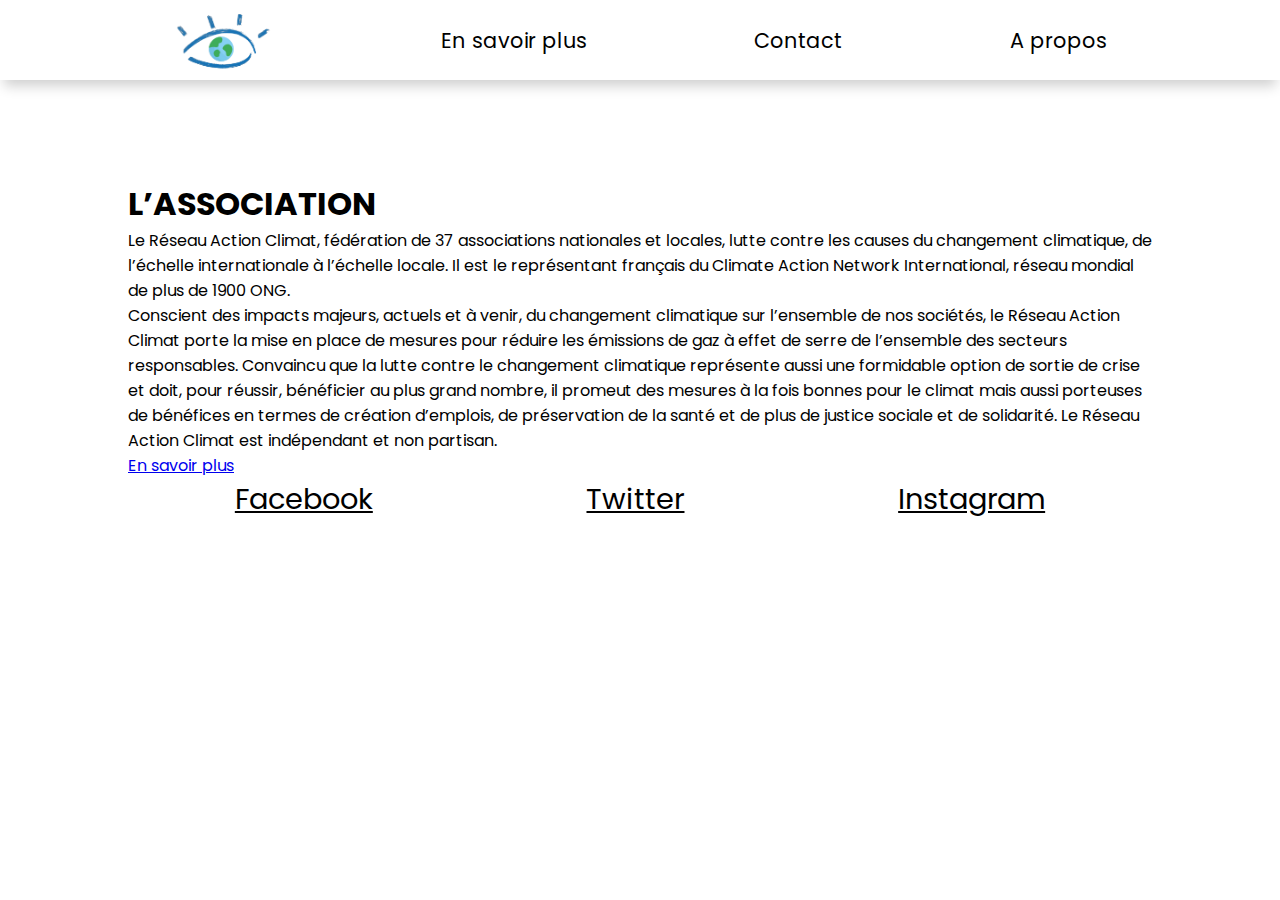
==== contact.html @ 3f812fae ":rocket:" ====
<!DOCTYPE html>
<html lang="fr">
<head>
    <meta charset="UTF-8">
    <meta name="viewport" content="width=device-width, initial-scale=1.0">
    <link rel="stylesheet" href="./src/styles/index.css">
    <link rel="stylesheet" href="src/styles/propos-contact.css">
    <title>Contact</title>
</head>
<body>
    <nav>
        <a href="index.html"><img src="./src/assets/logo.png" alt="logo" id="logo"></a>
        <a href="index.html#plus">En savoir plus</a>
        <a href="contact.html">Contact</a>
        <a href="propos.html">A propos</a>
    
    </nav>
    <main>
        <h1>L’ASSOCIATION</h1>
        <p>Le Réseau Action Climat, fédération de 37 associations nationales
            et locales, lutte contre les causes du changement climatique, de
            l’échelle internationale à l’échelle locale. Il est le représentant
            français du Climate Action Network International, réseau mondial
            de plus de 1900 ONG. <br>
            Conscient des impacts majeurs, actuels et à venir, du changement climatique sur
            l’ensemble de nos sociétés, le Réseau Action Climat porte la mise en place de
            mesures pour réduire les émissions de gaz à effet de serre de l’ensemble des
            secteurs responsables. Convaincu que la lutte contre le changement climatique
            représente aussi une formidable option de sortie de crise et doit, pour réussir,
            bénéficier au plus grand nombre, il promeut des mesures à la fois bonnes pour le
            climat mais aussi porteuses de bénéfices en termes de création d’emplois, de
            préservation de la santé et de plus de justice sociale et de solidarité.
            Le Réseau Action Climat est indépendant et non partisan.</p>
            <p><a href="https://reseauactionclimat.org/association">En savoir plus</a></p>
            <div class="contact">
                <p><a href="https://fr-fr.facebook.com/ReseauActionClimat/">Facebook</a></p>
                <p><a href="https://twitter.com/racfrance">Twitter</a></p>
                <p><a href="https://www.instagram.com/reseauactionclimat/">Instagram</a></p>
            </div>

    </main>
</body>
</html>
---- src/styles/index.css ----
/* Importation Police Google Font */

@import url('https://fonts.googleapis.com/css2?family=Poppins:wght@600&display=swap');
/* font-family: 'Poppins', sans-serif; */

*{
    font-family: 'Poppins', sans-serif;
    box-sizing: border-box;
    margin: 0;
    padding: 0;
}


html{
    scroll-behavior: smooth;
    height: fit-content;
    padding-bottom: 50px;
}

nav{
    padding: 10px 5px;
    width: 100%;
    height: 80px;
    text-align: center;
    position: sticky;
    box-shadow: 0px 10px 12px -4px rgba(0,0,0,0.19);
    display: flex;
    justify-content: space-evenly;
    align-items: center;
}

nav a {
    color: black;
    font-size: 1.3em;
    text-decoration: none;
    display: flex;
    align-items: center;
    transition: 0.5s;
}

nav a:hover {
    scale: 1.1;
    color: #3EAD5A;
}

#logo{
    width: 100px;
}

/* Header section */

header{
    width: 100%;
    position: relative;
    height: 95vh;
}

header > h1{
    position: absolute;
    top: 125px;
    left: 125px;
    font-size: 6em;
    color: black;
    font-weight: 600;
    max-width: 900px;
    line-height: 1.2;
}
header > h1 > span{
    color: #60B6FF;
}

header a{
    transition: 0.5s;
}

header > a.start{
    position: absolute;
    top: 375px;
    left: 125px;
    background-color: #60B6FF;
    padding: 15px 35px;
    border-radius: 58px;
    font-size: 1.7em;
    color: aliceblue;
    border: none;
    text-decoration: none;
}

header > a.start:hover{
    background-color: #4F9BFF;
}

header a:hover{
    cursor: pointer;
    scale: 1.1;
}

#illustration-header{
    width: 35%;
    position: absolute;
    top: 75px;
    right: 50px;

}   

#appel-scroll-header{
    position: absolute;
    bottom: 150px;
    left: 50%;
    animation: call_to_scroll 1s infinite;
}

#plus{
    padding-top: 20px;
}

@keyframes call_to_scroll{
    0%{
        transform: translateY(0px);
    }
    25%{
        transform: translateY(0px);
    }
    50%{
        transform: translateY(10px);
    }
    75%{
        transform: translateY(10px);
    }
    100%{
        transform: translateY(0px);
    }
}

/* titre de la section */
h2 {
    max-width: 800px;
    margin: 15px auto;
    text-align: center;
    border: solid 1px black;
    height: 50px;
    padding: 10px 10px;
    border-radius: 100px;
    position: relative;
}

h2::before {
    content: "";
    display: block;
    width: 150px;
    height: 90px;
    background-image: url(../assets/logo.png);
    background-size: cover;
    background-position: center;
    position: absolute;
    top: -21px;
    left: -25px;
    scale: 0.4;
}

h2::after {
    content: "";
    display: block;
    width: 150px;
    height: 85px;
    background-image: url(../assets/feuille.png);
    background-size: cover;
    background-position: center;
    position: absolute;
    top: -36px;
    right: -70px;
    scale: 0.7;

}



/*Slider */

.hiddenbox {
    overflow: hidden;
    margin-top: 75px;
    padding-top: 90px;
    position: relative;
}

.slider {
    display: flex;
    align-items: center;
    margin: 0;
    position: relative;
    gap: 50px;
    left: 75px;
    transition: 1s;
}

.slide {
    width: 350px;

    height: 850px;

    border: solid 2px black;
    border-radius: 25px;
    padding: 10px 25px;
    flex-shrink: 0;
    position: relative;
}

.slide h3 {
    text-align: center;
    margin-bottom: 35px;
    margin-top: 60px;
}

.slide::after {
    content: "";
    display: block;
    width: 500px;
    height: 500px;
    background-size: cover;
    background-position: center;
    position: absolute;
    top: -275px;
    right: -75px;
    scale: 0.25;
    /* z-index: 3000000; */
}

.slide:nth-child(1)::after {
    background-image: url(../assets/nucleaire.png);
}

.slide:nth-child(2)::after {
    background-image: url(../assets/pollution.png);
}

.slide:nth-child(3)::after {
    background-image: url(../assets/achat.png);
}

.slide:nth-child(4)::after {
    background-image: url(../assets/technologie.png);
}

.slide:nth-child(5)::after {
    background-image: url(../assets/cycle_naturel.png);
}

.slide:nth-child(6)::after {
    background-image: url(../assets/scientifique.png);
}

.slide:nth-child(7)::after {
    background-image: url(../assets/irreversible.png);
}

.slide:nth-child(8)::after {
    background-image: url(../assets/actions_individuelles.png);
}

.hiddenbox .left {
    position: absolute;
    rotate: 90deg;
    left: 10px;
    top: 55%;
    transform: translateY(-50%);
    transition: 0.5s;
    z-index: 2;
}

.hiddenbox .right {
    position: absolute;
    rotate: -90deg;
    right: 10px;
    top: 55%;
    transform: translateY(-50%);
    transition: 0.5s;
    z-index: 2;
}

.hiddenbox .left:hover, .hiddenbox .right:hover {
    cursor: pointer;
    scale: 1.1;
}

@media screen and (max-width: 1500px) {
    #illustration-header {
        display: none;
    }        
}

@media screen and (max-width: 990px) { 
    header > a.start {
        top: 500px;
    }   
}

.animate-on-scroll {
    opacity: 0;
    transform: translateY(50px);
    transition: opacity 0.3s ease-in-out, transform 0.3s ease-in-out;
  }
  .animate-on-scroll.is-visible {
    opacity: 1;
    transform: translateY(0);
  }
---- src/styles/propos-contact.css ----
main{
    padding-left: 10%;
    padding-right: 10%;
    padding-top: 100px;
}

.contact{
    display: flex;
    justify-content: space-around;
}

.contact a{
    font-size: 1.8rem;
    color: black;
}
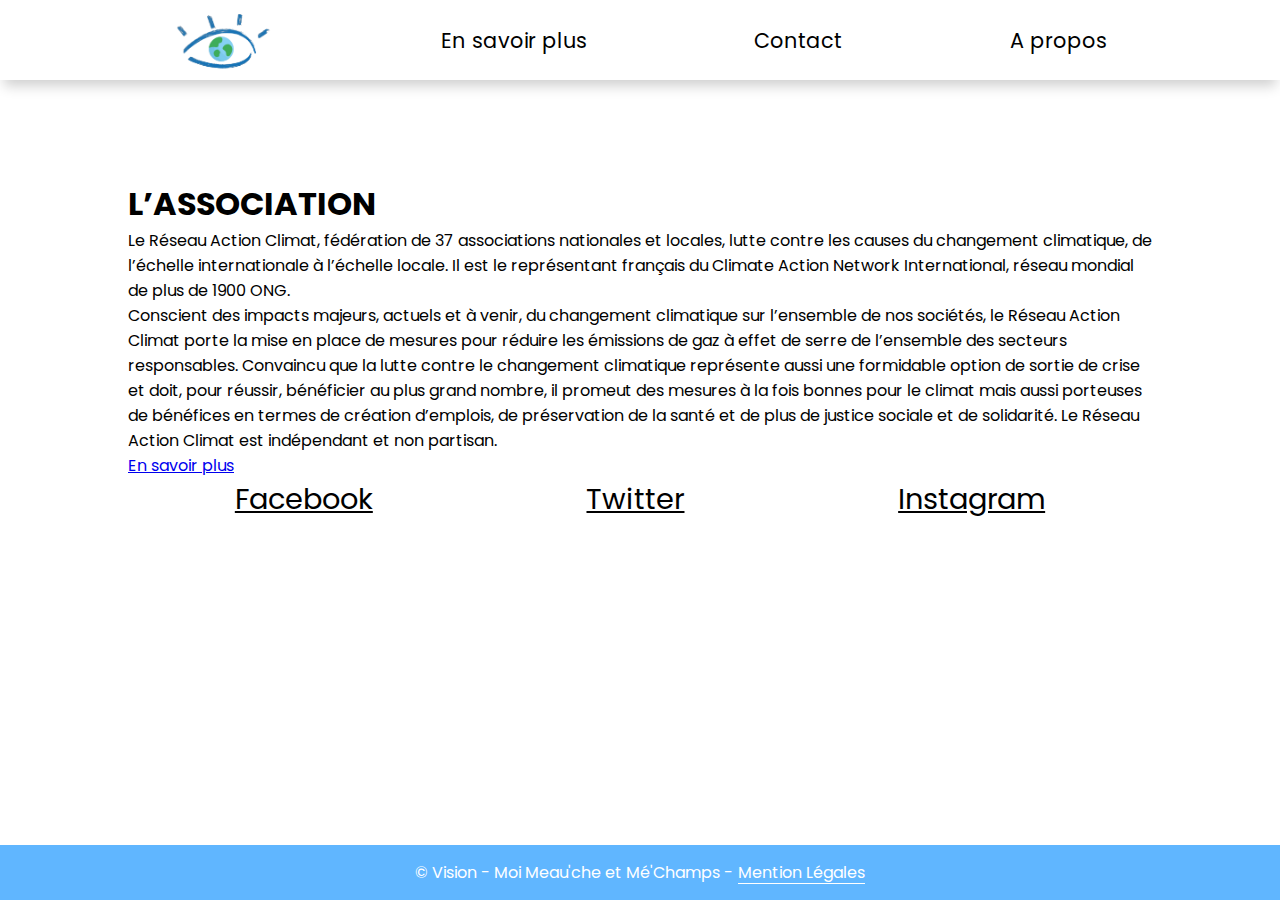
==== commit 2860e42e: ":rocket:" ====
--- a/contact.html
+++ b/contact.html
@@ -5,6 +5,7 @@
     <meta name="viewport" content="width=device-width, initial-scale=1.0">
     <link rel="stylesheet" href="./src/styles/index.css">
     <link rel="stylesheet" href="src/styles/propos-contact.css">
+    <link rel="stylesheet" href="/src/styles/footer.css">
     <title>Contact</title>
 </head>
 <body>
@@ -39,5 +40,8 @@
             </div>
 
     </main>
+    <footer>
+        © Vision - Moi Meau'che et Mé'Champs - <a href="mention.html">Mention Légales</a>
+    </footer>
 </body>
 </html>--- a/src/styles/index.css
+++ b/src/styles/index.css
@@ -15,7 +15,6 @@
 html{
     scroll-behavior: smooth;
     height: fit-content;
-    padding-bottom: 50px;
 }
 
 nav{
--- a/src/styles/propos-contact.css
+++ b/src/styles/propos-contact.css
@@ -12,4 +12,9 @@
 .contact a{
     font-size: 1.8rem;
     color: black;
+}
+
+footer{
+    position: absolute;
+    bottom: 0;
 }--- a/src/styles/footer.css
+++ b/src/styles/footer.css
@@ -0,0 +1,20 @@
+html,body {
+    margin: 0;
+}
+footer {
+    margin-top: 30px;
+    width: 100%;
+    display: flex;
+    justify-content: center;
+    align-items: center;
+    background-color: #60B6FF;
+    padding: 15px 0px;
+    color: white;
+    font-family: "Poppins", sans-serif;
+}
+
+footer a{
+    margin-left: 5px;
+    color: white;
+    text-underline-offset: 5px;
+}